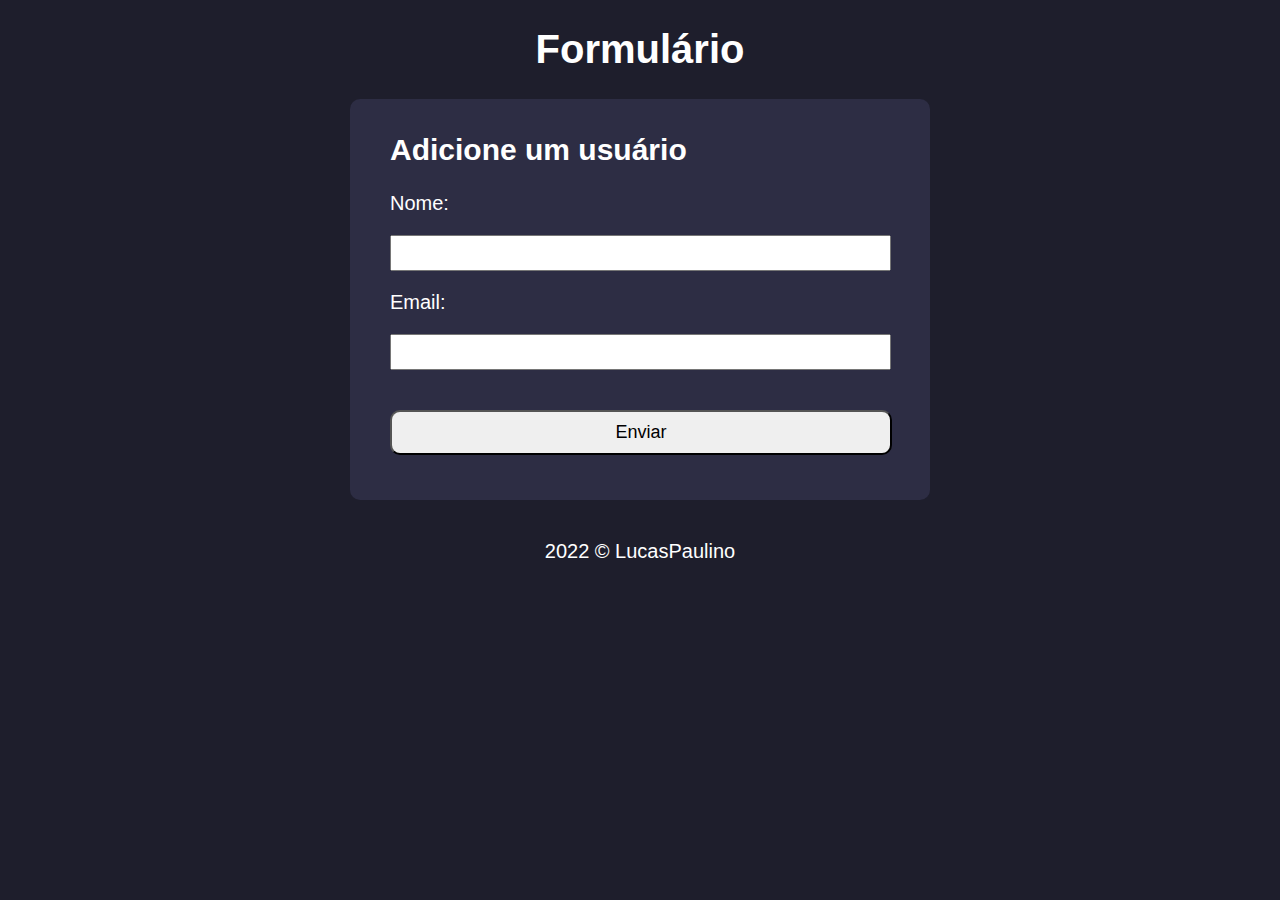
==== formularioJS/index.html @ 1a3670e2 "criação dos arquivos de formulário" ====
<!DOCTYPE html>
<html lang="pt-BR">
<head>
  <meta charset="UTF-8">
  <meta http-equiv="X-UA-Compatible" content="IE=edge">
  <meta name="viewport" content="width=device-width, initial-scale=1.0">
  <title>Formulário</title>
  <link rel="stylesheet" href="style.css">
</head>
<body>
  <header><h1>Formulário</h1></header>
  <section id="main">
    <h2>Adicione um usuário</h2>
    <div> 
      <p>Nome:</p>
      <input type="text" name="nome" id="nome">
      <p>Email:</p><input type="text" name="email" id="email">
      <p><button id="enviar">Enviar</button></p>
    </div>
    
    <div id="res">

    </div>
  </section>
  <footer>2022 &copy; LucasPaulino</footer>
  <script src="script.js"></script>
</body>
</html>
---- formularioJS/style.css ----
body{
  font: normal 15pt Helvetica;
  background: #1e1e2c;
  color: white;
}

h1{
  text-align: center;
}

input{
  width: 493px;
  height: 30px;
  font-size: large;
}

#main{
  width: 500px;
  background: #2d2d44;
  border-radius: 10px;
  margin: auto;
  padding: 10px 40px 10px 40px;

}

#enviar{
  width: 502px;
  height: 45px;
  margin: 20px 0px 15px 0px;
  font-size: large;
  border-radius: 10px;
  cursor: pointer;
  
}

footer{
  text-align: center;
  margin-top: 40px;
}
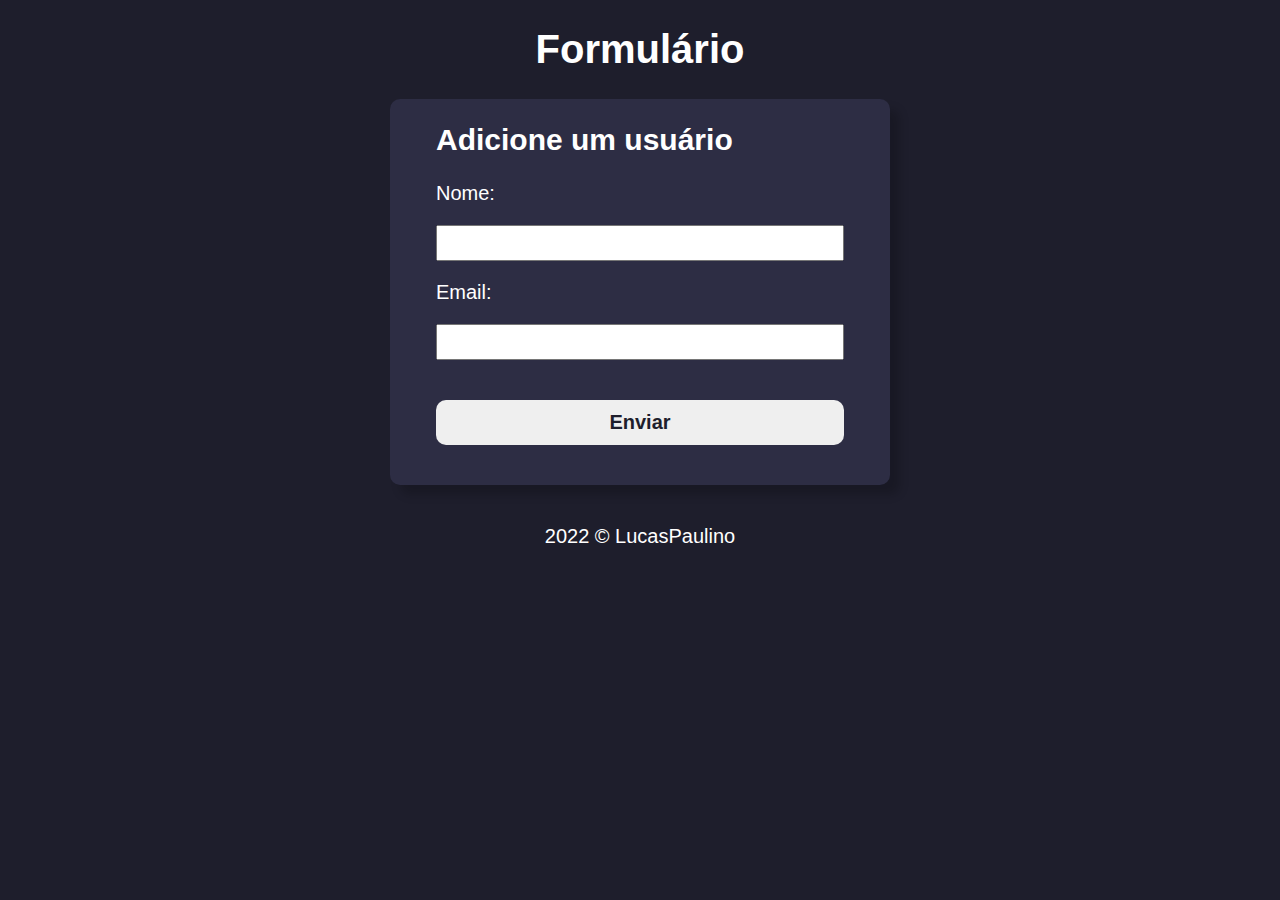
==== commit 86586c7c: "att" ====
--- a/formularioJS/index.html
+++ b/formularioJS/index.html
@@ -10,11 +10,12 @@
 <body>
   <header><h1>Formulário</h1></header>
   <section id="main">
-    <h2>Adicione um usuário</h2>
     <div> 
+      <h2>Adicione um usuário</h2>
       <p>Nome:</p>
       <input type="text" name="nome" id="nome">
-      <p>Email:</p><input type="text" name="email" id="email">
+      <p>Email:</p>
+      <input type="text" name="email" id="email">
       <p><button id="enviar">Enviar</button></p>
     </div>
     
--- a/formularioJS/style.css
+++ b/formularioJS/style.css
@@ -9,29 +9,43 @@
 }
 
 input{
-  width: 493px;
+  width: 400px;
   height: 30px;
   font-size: large;
 }
 
 #main{
-  width: 500px;
   background: #2d2d44;
   border-radius: 10px;
   margin: auto;
-  padding: 10px 40px 10px 40px;
+  padding-bottom: 20px;
+  max-width: 500px;
+  display: flex;
+  flex-direction: column;
+  justify-content: space-around;
+  align-items: center;
+  box-shadow: 10px 10px 10px rgba(0, 0, 0, 0.185);
 
 }
 
 #enviar{
-  width: 502px;
+  color: #1e1e2c;
+  width: 408px;
   height: 45px;
-  margin: 20px 0px 15px 0px;
+  margin-top: 20px;
   font-size: large;
+  font: bold 15pt Helvetica;
   border-radius: 10px;
   cursor: pointer;
-  
+  border: none;
 }
+
+#enviar:hover{
+  background-color: #31e1ed;
+  color: #1e1e2c;
+}
+
+
 
 footer{
   text-align: center;
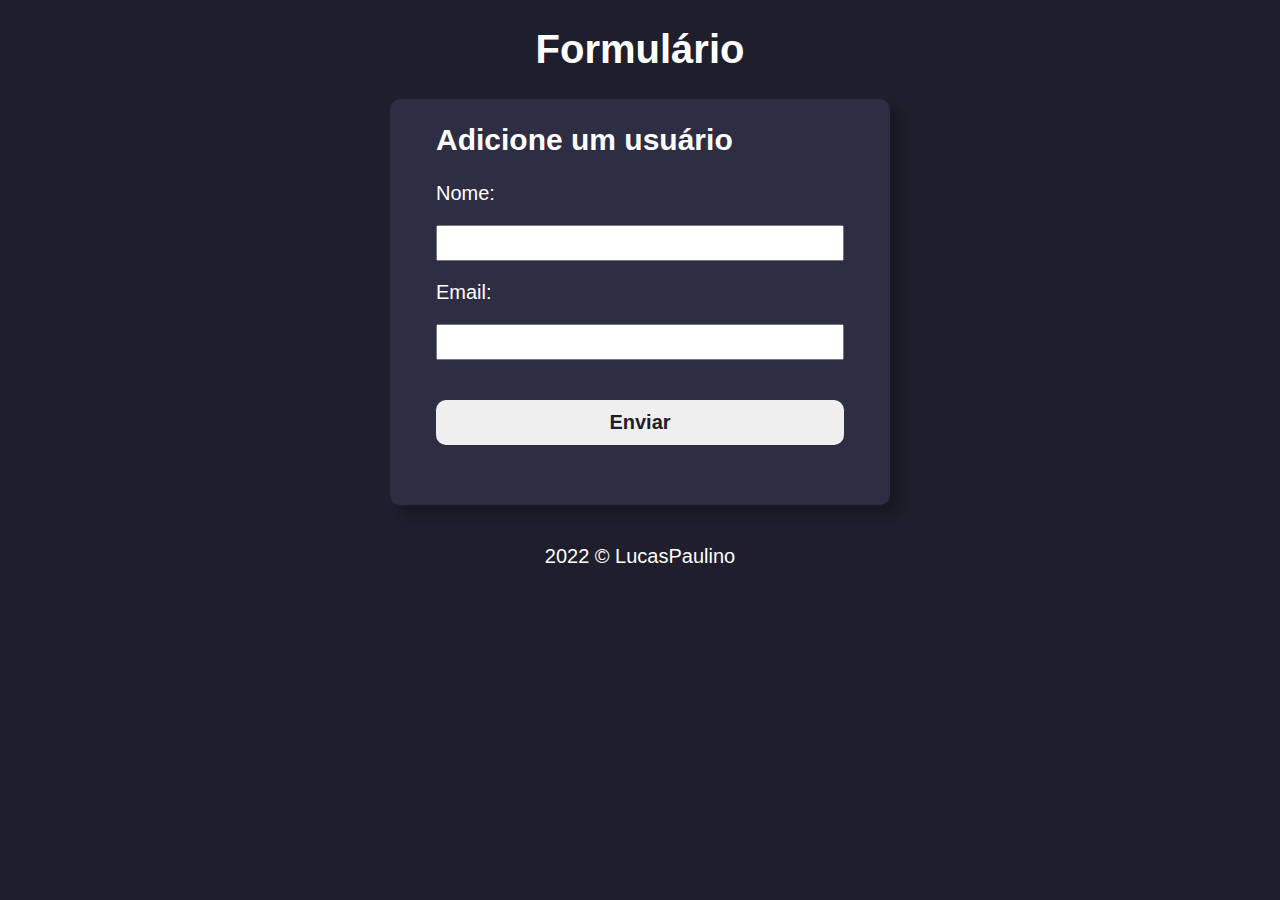
==== commit 70e6ba29: "mudanças no formulário" ====
--- a/formularioJS/index.html
+++ b/formularioJS/index.html
@@ -20,7 +20,8 @@
     </div>
     
     <div id="res">
-
+      <ul class="lista">
+      </ul>
     </div>
   </section>
   <footer>2022 &copy; LucasPaulino</footer>
